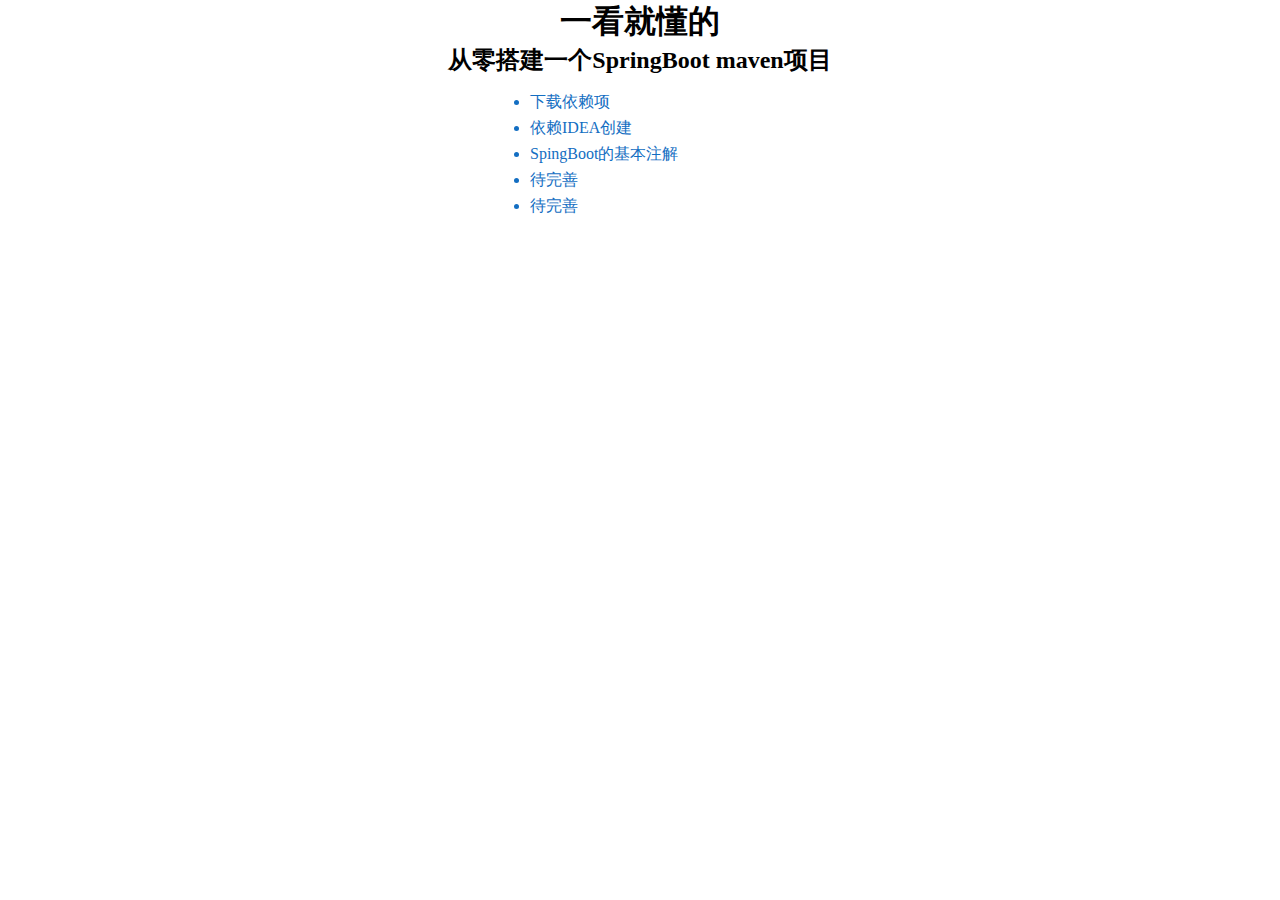
==== index.html @ df895c2b "add" ====
<!DOCTYPE html>
<html>

<head>
  <link rel="stylesheet" href="assets/common.css" type="text/css" />
  <link rel="stylesheet" href="index.css" type="text/css" />
  <script type="text/javascript" src="assets/jq3.4.1.js"></script>
  <script type="text/javascript" src="index.js"></script>
</head>

<body>
  <div class="container">
    <h1>一看就懂的</h1>
    <h2>从零搭建一个SpringBoot maven项目</h2>
    <div class="directory">
      <ul class="directory-ul">
        <li type="down">下载依赖项</li>
        <li type="idea">依赖IDEA创建</li>
        <li type="springboot">SpingBoot的基本注解</li>
        <li>待完善</li>
        <li>待完善</li>
      </ul>
    </div>
  </div>
</body>

</html>
---- assets/common.css ----
html,body {
  padding: 0px;
  margin: 0px;
  width: 100%;
  height: 100%;
}
h1,h2,h3,h4 {
  margin: 0px;
  padding: 0px;
}
.container {
  display: flex;
  flex-direction: column;
  align-items: center;
  padding-left: 30px;
  padding-right: 30px;
}
.common-img {
 width:65%;
 min-height: 600px; 
}
.common-img-small{
  width:800px;
  height: 200px;
}
.span-div {
  display: block;
}
---- index.css ----
.directory {
  width: 300px;
}
.directory-ul li {
  color:#136ec2;
  cursor: pointer;
  padding-bottom: 5px;
}
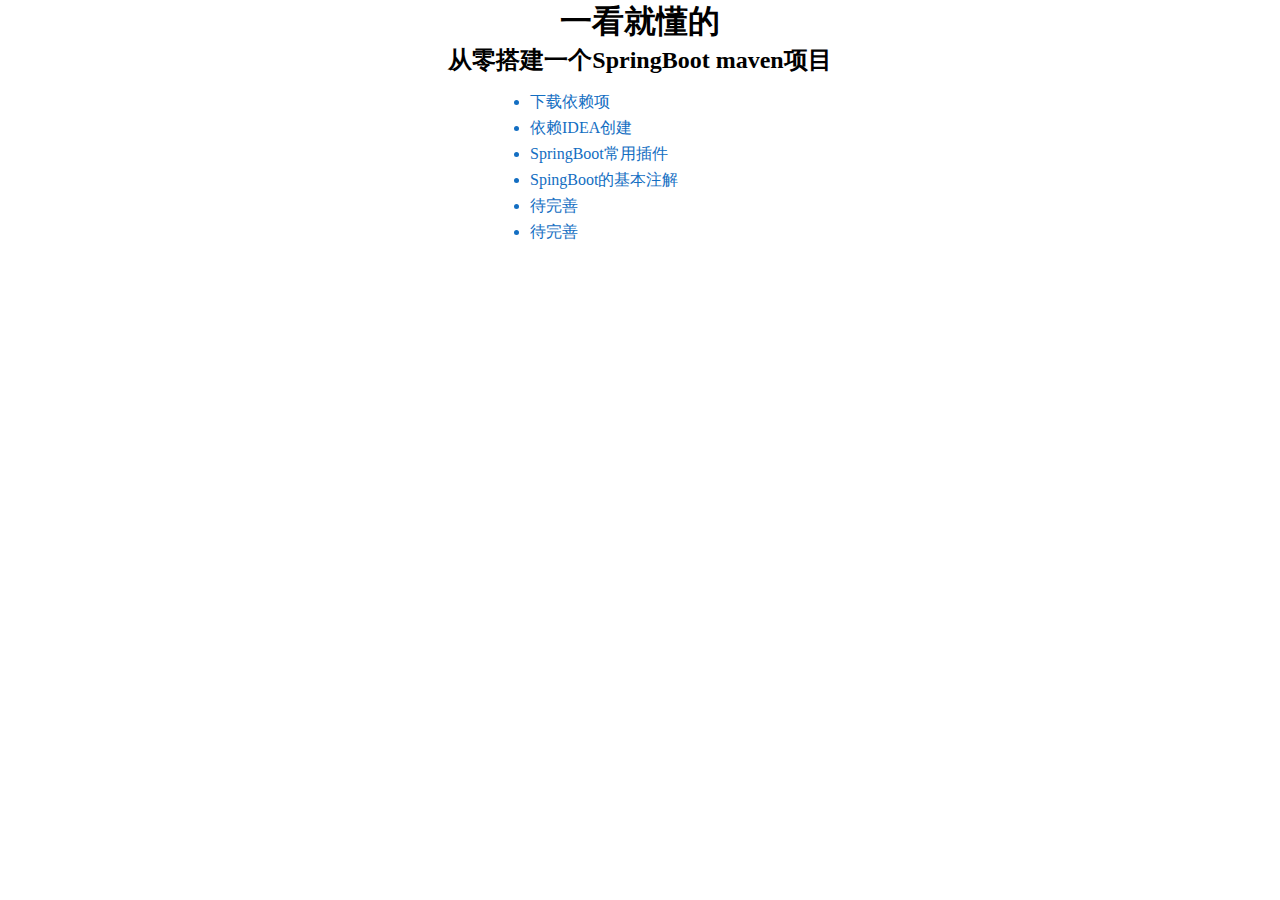
==== commit 6235dc00: "update" ====
--- a/index.html
+++ b/index.html
@@ -16,6 +16,7 @@
       <ul class="directory-ul">
         <li type="down">下载依赖项</li>
         <li type="idea">依赖IDEA创建</li>
+        <li type="springbootplug">SpringBoot常用插件</li>
         <li type="springboot">SpingBoot的基本注解</li>
         <li>待完善</li>
         <li>待完善</li>
--- a/assets/common.css
+++ b/assets/common.css
@@ -25,4 +25,16 @@
 }
 .span-div {
   display: block;
+}
+.remark {
+  margin-top: 30px;
+  border-radius: 5px;
+  display: flex;
+  flex-direction: column;
+  min-height: 200px;
+  padding: 30px;
+  background: #f3f3f3;
+}
+p,span {
+  font-weight: bold;
 }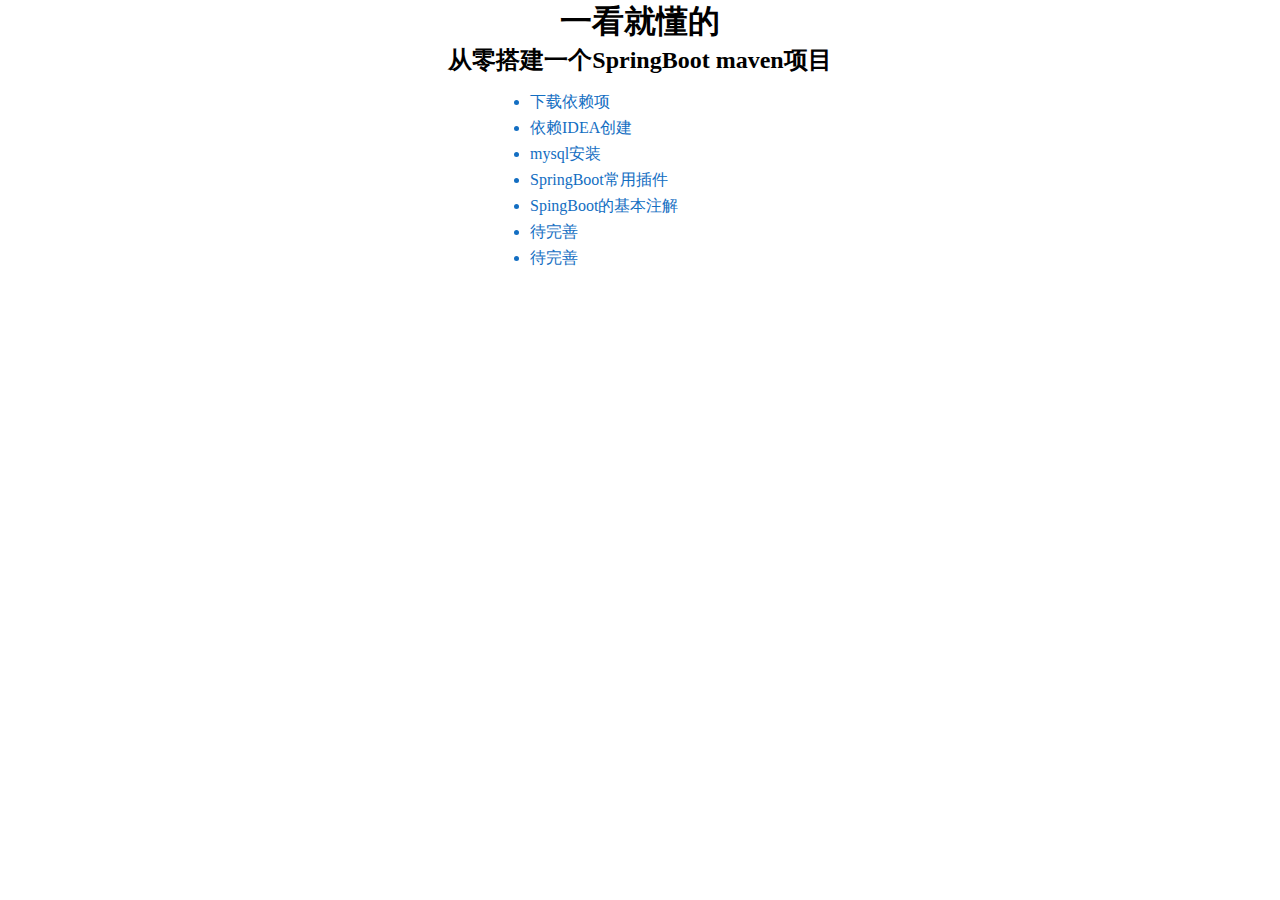
==== commit 30c7a6c5: "update" ====
--- a/index.html
+++ b/index.html
@@ -16,6 +16,7 @@
       <ul class="directory-ul">
         <li type="down">下载依赖项</li>
         <li type="idea">依赖IDEA创建</li>
+        <li type="mysql">mysql安装</li>
         <li type="springbootplug">SpringBoot常用插件</li>
         <li type="springboot">SpingBoot的基本注解</li>
         <li>待完善</li>
